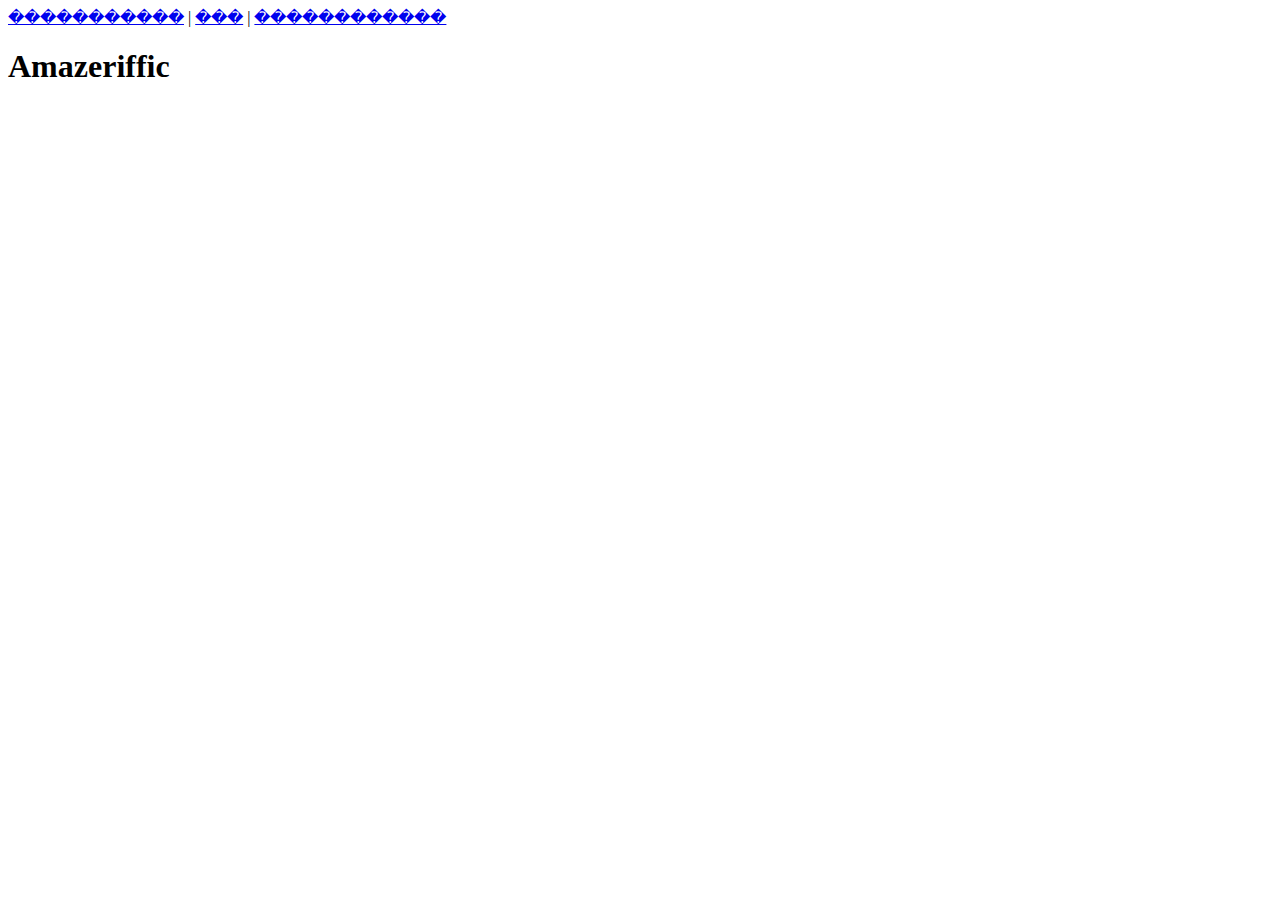
==== blackspace/index.html @ ee05d993 "blackspace" ====
<!doctype html>
<html>
 <head>
 <title>Amazeriffic</title>
 </head>
 <body>
 <header>
 <header>
  <nav>
 <a href="#">�����������</a> |
 <a href="#">���</a> |
 <a href="#">������������</a>
 </nav>
 <h1>Amazeriffic</h1>

</header>
 
 </header>
 <main>
 </main>
 <footer>
 </footer>
 </body>
</html>
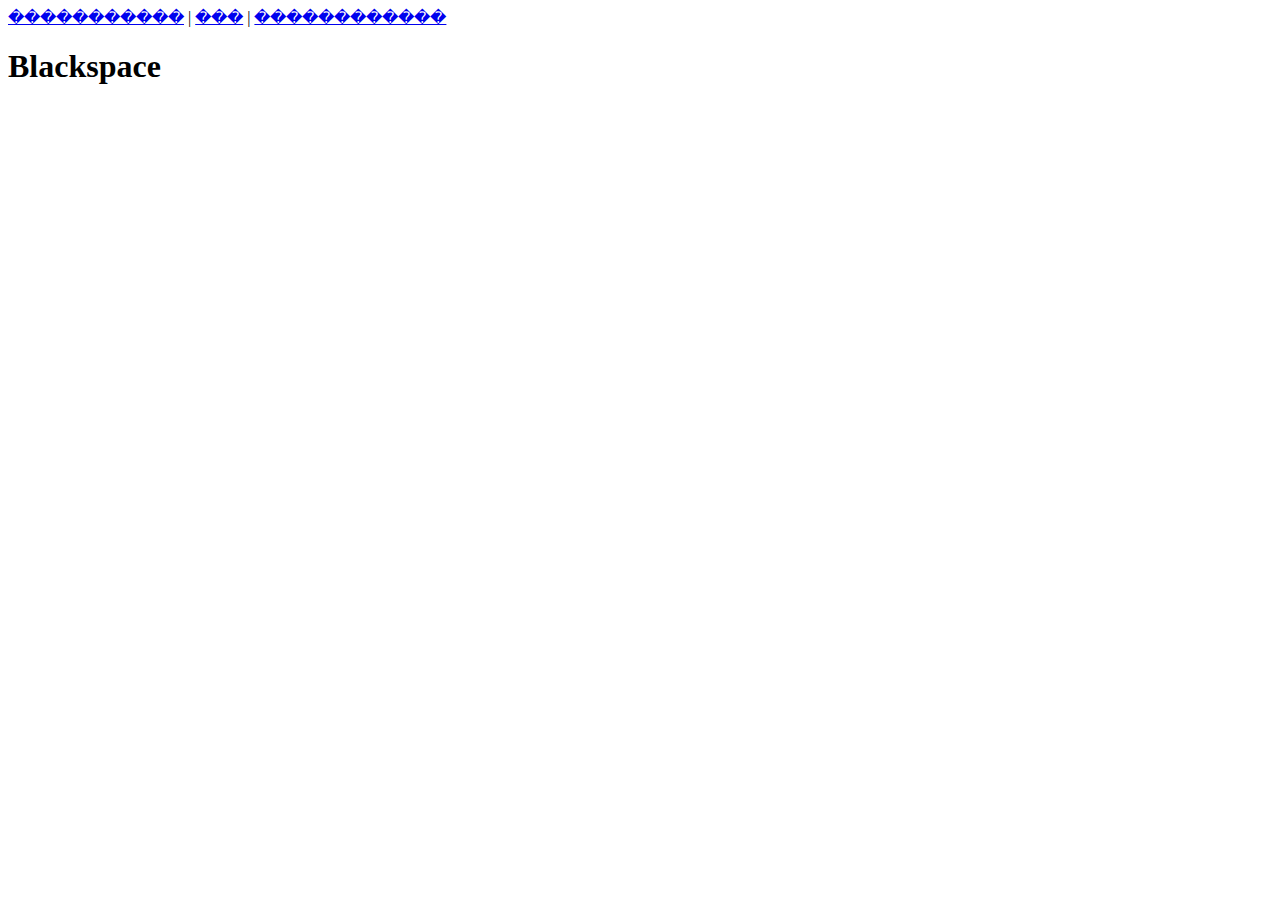
==== commit 29363235: "2" ====
--- a/blackspace/index.html
+++ b/blackspace/index.html
@@ -5,17 +5,16 @@
  </head>
  <body>
  <header>
- <header>
+
   <nav>
  <a href="#">�����������</a> |
  <a href="#">���</a> |
  <a href="#">������������</a>
  </nav>
- <h1>Amazeriffic</h1>
+ <h1>Blackspace</h1>
 
 </header>
  
- </header>
  <main>
  </main>
  <footer>
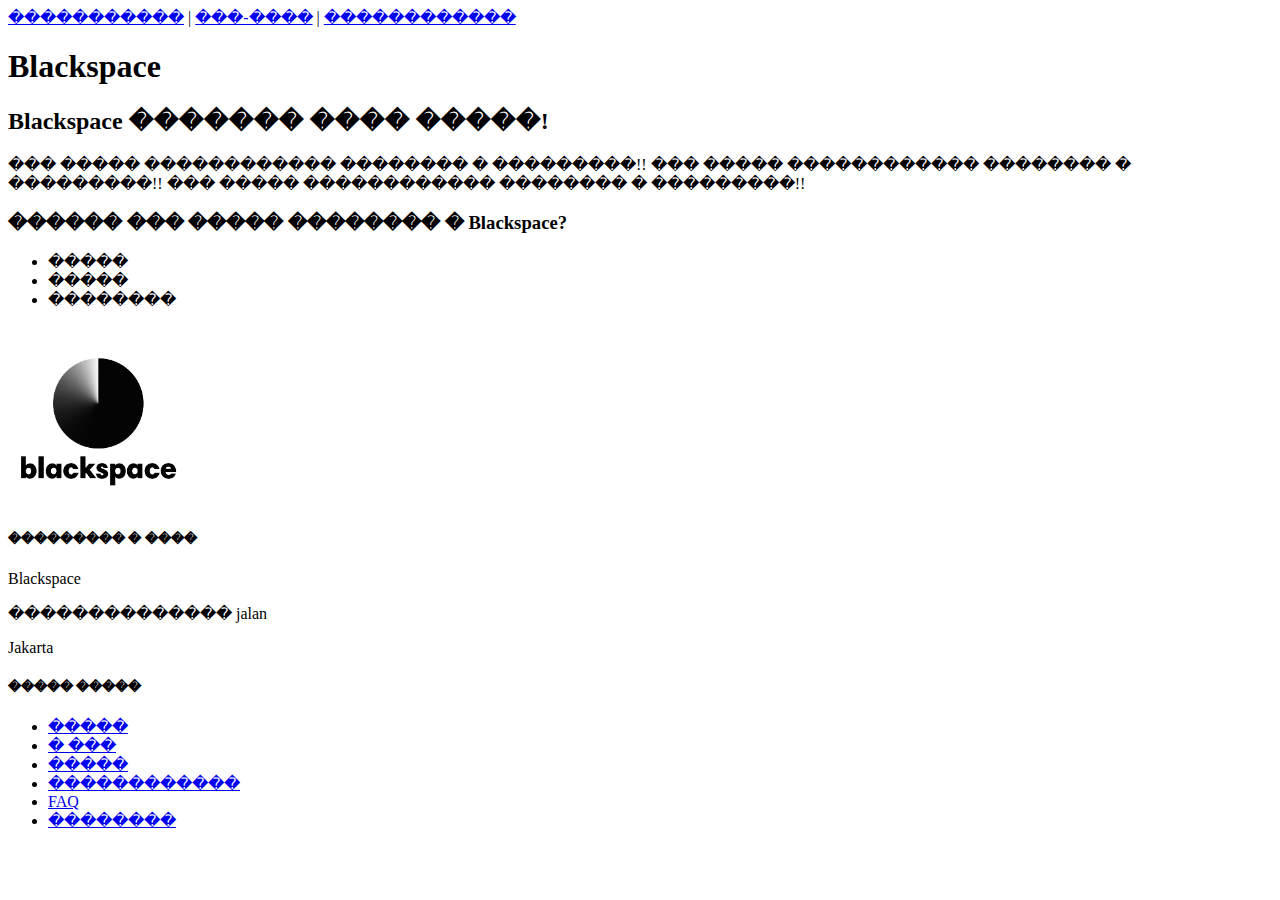
==== commit 6dc550d1: "html finish" ====
--- a/blackspace/index.html
+++ b/blackspace/index.html
@@ -1,14 +1,14 @@
 <!doctype html>
 <html>
  <head>
- <title>Amazeriffic</title>
+ <title>Blackspace</title>
  </head>
  <body>
  <header>
 
   <nav>
  <a href="#">�����������</a> |
- <a href="#">���</a> |
+ <a href="#">���-����</a> |
  <a href="#">������������</a>
  </nav>
  <h1>Blackspace</h1>
@@ -16,8 +16,40 @@
 </header>
  
  <main>
+ 
+ <h2>Blackspace ������� ���� �����!</h2>
+<p>��� ����� ������������ �������� � ���������!! ��� ����� ������������ �������� � ���������!! 
+��� ����� ������������ �������� � ���������!!</p>
+<h3>������ ��� ����� �������� � Blackspace?</h3>
+<ul>
+
+ <li>�����</li>
+ <li>�����</li>
+ <li>��������</li>
+</ul>
+<img src="white_logo_grayscale.jpg" alt="Blackspace" height="180" width="180">
+ 
  </main>
  <footer>
+ 
+ <div class="contact">
+ <h5>��������� � ����</h5>
+ <p>Blackspace</p>
+ <p>�������������� jalan</p>
+ <p>Jakarta</p>
+ </div>
+ <div class="sitemap">
+ <h5>����� �����</h5>
+ <ul>
+ <li><a href="index.html">�����</a></li>
+ <li><a href="#">� ���</a></li>
+ <li><a href="#">�����</a></li>
+ <li><a href="#">������������</a></li>
+ <li><a href="faq.html">FAQ</a></li>
+ <li><a href="#">��������</a></li>
+ </ul>
+ </div>
+ 
  </footer>
  </body>
 </html>